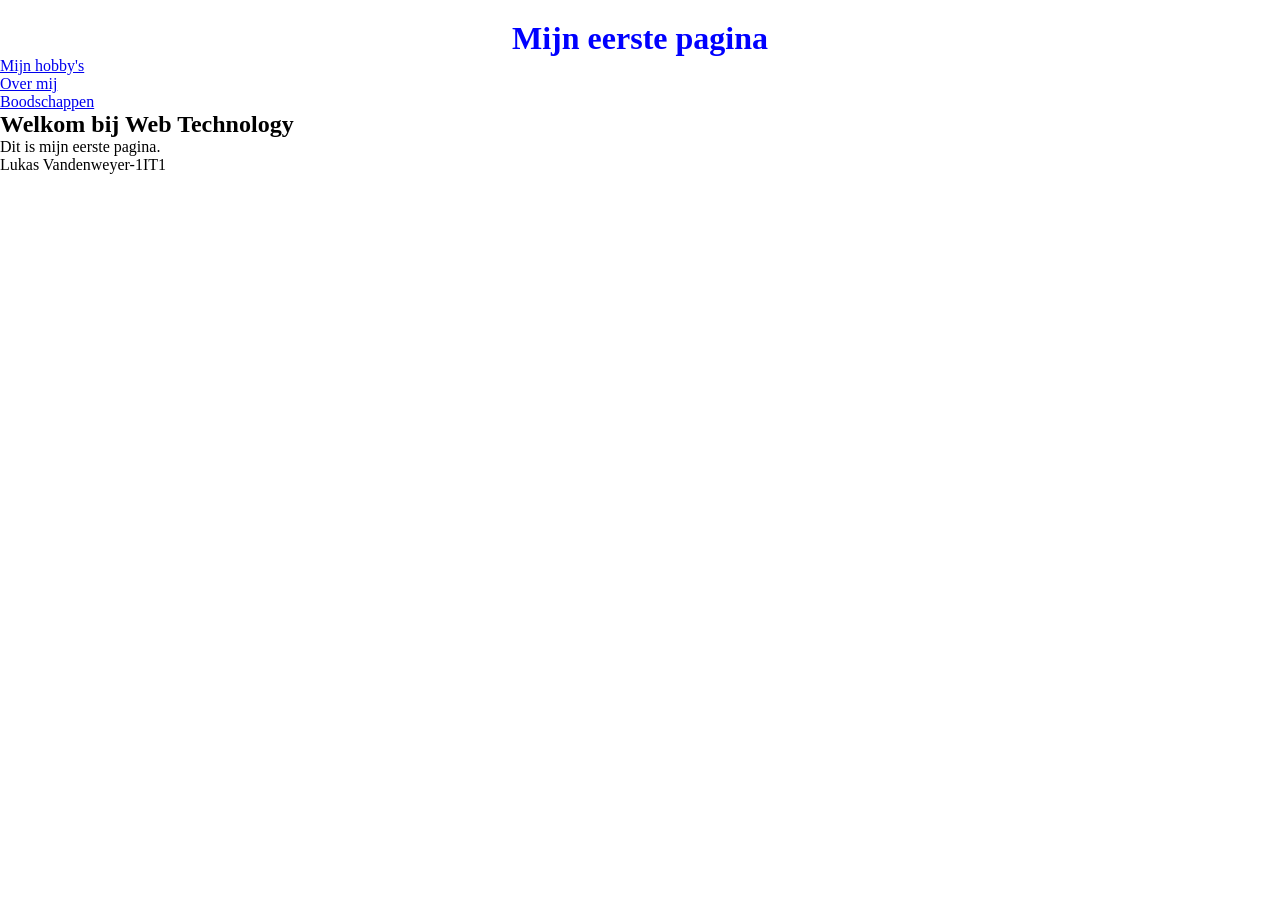
==== labo-01/index.html @ ebb9fb31 "labo-01" ====
<!DOCTYPE html>
<html lang="en">
<head>
    <meta charset="UTF-8">
    <meta name="viewport" content="width=device-width, initial-scale=1.0">
    <title>Mijn eerste pagina</title>
    <link rel="stylesheet" href="css/index.css">
</head>
<body>
    <header>
        <h1>Mijn eerste pagina</h2>
        <nav>
            <ul>
                <li><a href="hobby.html">Mijn hobby's</a></li>
                <li><a href="over-mij.html">Over mij</a></li>
                <li><a href="boodschappen.html">Boodschappen</a></li>
            </ul>
        </nav>
    </header>

    <main>
    <h2>Welkom bij Web Technology</h1>
    <p>Dit is mijn eerste pagina.</p>
    </main>
    
    <footer>
    <p>Lukas Vandenweyer-1IT1</p>
    </footer>
</body>
</html>
---- labo-01/css/index.css ----
*{
    box-sizing: border-box;
    margin: 0;
    padding: 0;
}

h1{
    color: blue;
    align-items: center;
    justify-content: center;
    display: flex;
    padding-top: 20px;
}

p{
    color: black;
    display: flex;
    width: 300px;

}
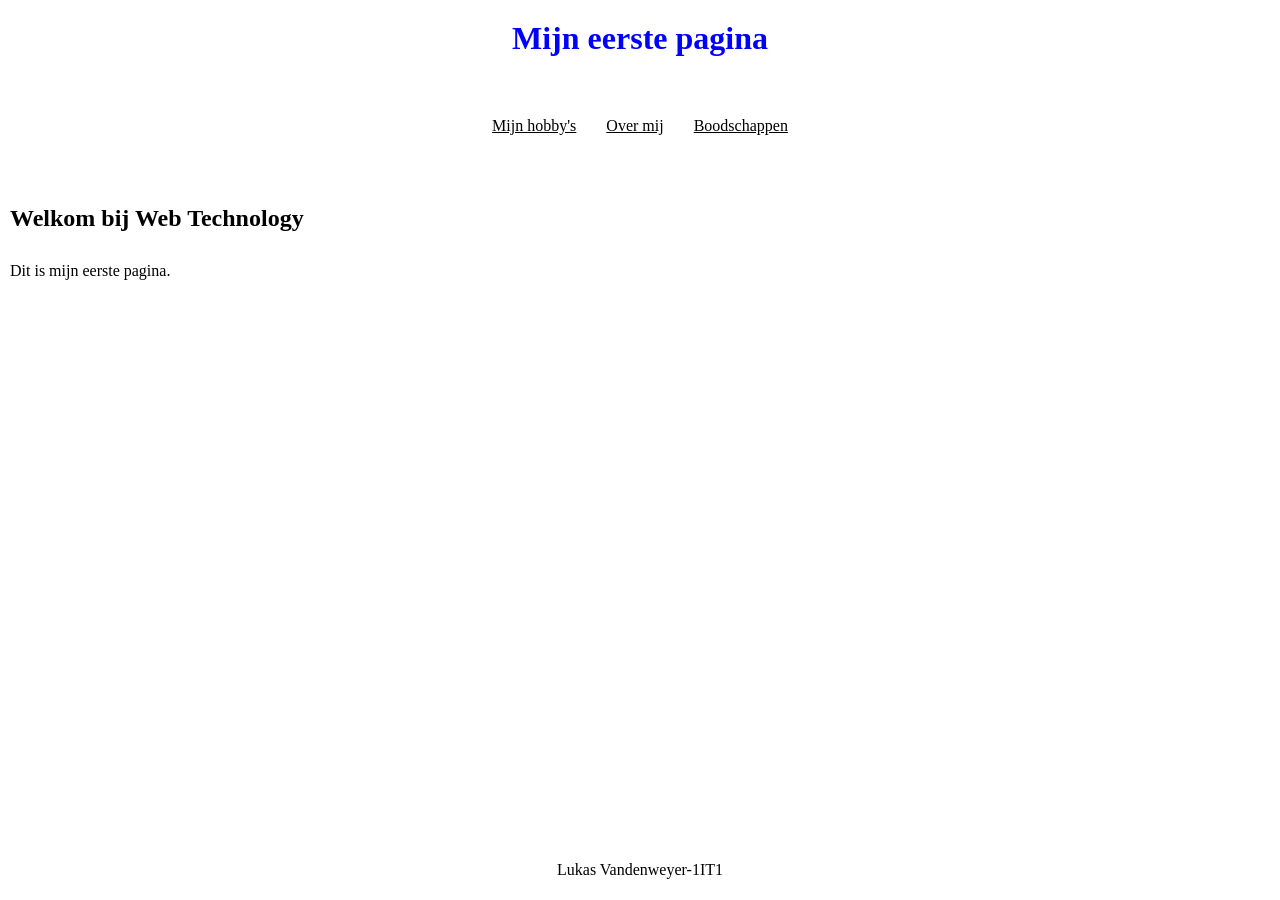
==== commit e2ad6241: "css toegevoegd" ====
--- a/labo-01/index.html
+++ b/labo-01/index.html
@@ -19,7 +19,7 @@
     </header>
 
     <main>
-    <h2>Welkom bij Web Technology</h1>
+    <h2>Welkom bij Web Technology</h2>
     <p>Dit is mijn eerste pagina.</p>
     </main>
     
--- a/labo-01/css/index.css
+++ b/labo-01/css/index.css
@@ -12,9 +12,52 @@
     padding-top: 20px;
 }
 
+nav, nav ul{
+    display: flex;
+    justify-content: center;
+    align-items: center;
+    margin: 30px;
+    gap: 30px;
+}
+
+nav li{
+    list-style-type:none;
+}
+
+
+
+nav a{
+    text-decoration: underline;
+    color: black;
+}
+
 p{
     color: black;
+}
+
+main{
     display: flex;
-    width: 300px;
+    justify-content: center;
+    padding: 10px;
+    flex-direction: column;
+    gap: 30px;
+}
 
-}+footer{
+    display: flex;
+    position: absolute;
+    bottom: 0;
+    width: 100%;
+    height: 60px;
+    justify-content: center;
+    align-items: center;
+}
+
+html, body {
+    height: 100%;
+    margin: 0;
+}
+body {
+    position: relative;
+    padding-bottom: 60px;
+}
